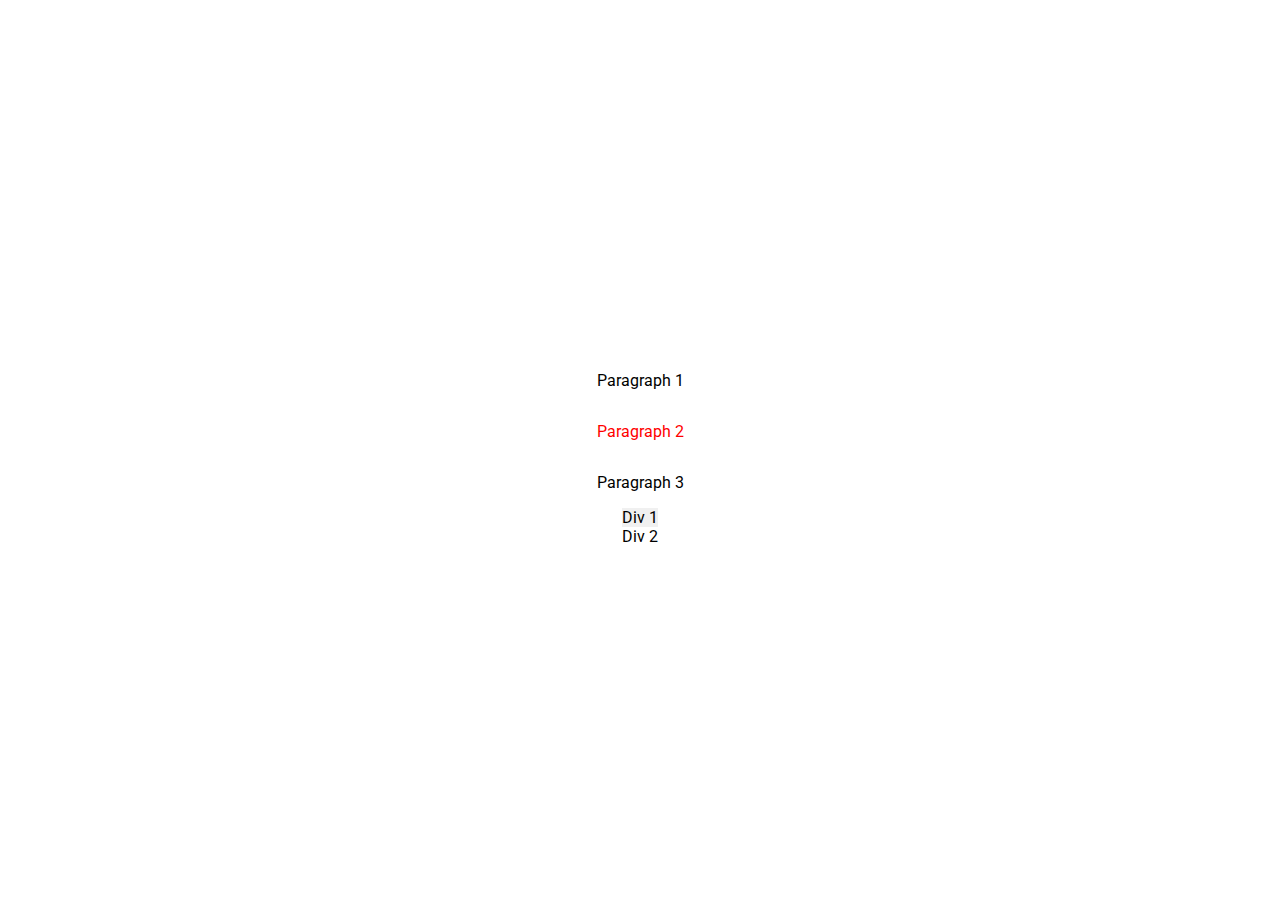
==== 00_project_starter/index.html @ 1c2f5bcd "adding Project 50" ====
<!DOCTYPE html>
<html lang="en">
<head>
    <meta charset="UTF-8">
    <meta name="viewport" content="width=device-width, initial-scale=1.0">
    <link rel="stylesheet" href="style.css">
    <title>boiler</title>
</head>
<body>
    <p>Paragraph 1</p>
    <p>Paragraph 2</p>
    <p>Paragraph 3</p>
    <div>Div 1</div>
    <div>Div 2</div>  
</body>
</html>
---- 00_project_starter/style.css ----
@import url('https://fonts.googleapis.com/css2?family=Roboto:wght@400;700&display=swap');

*{
    box-sizing: border-box;
}

body{
    font-family: 'Roboto', sans-serif;
    display: flex;
    flex-direction: column; 
    align-items: center;
    justify-content: center;
    height: 100vh;
    overflow: hidden;
    margin: 0;
}

p:nth-of-type(2) {
    color: red;
  }
  
  div:nth-of-type(odd) {
    background-color: #f0f0f0;
  }
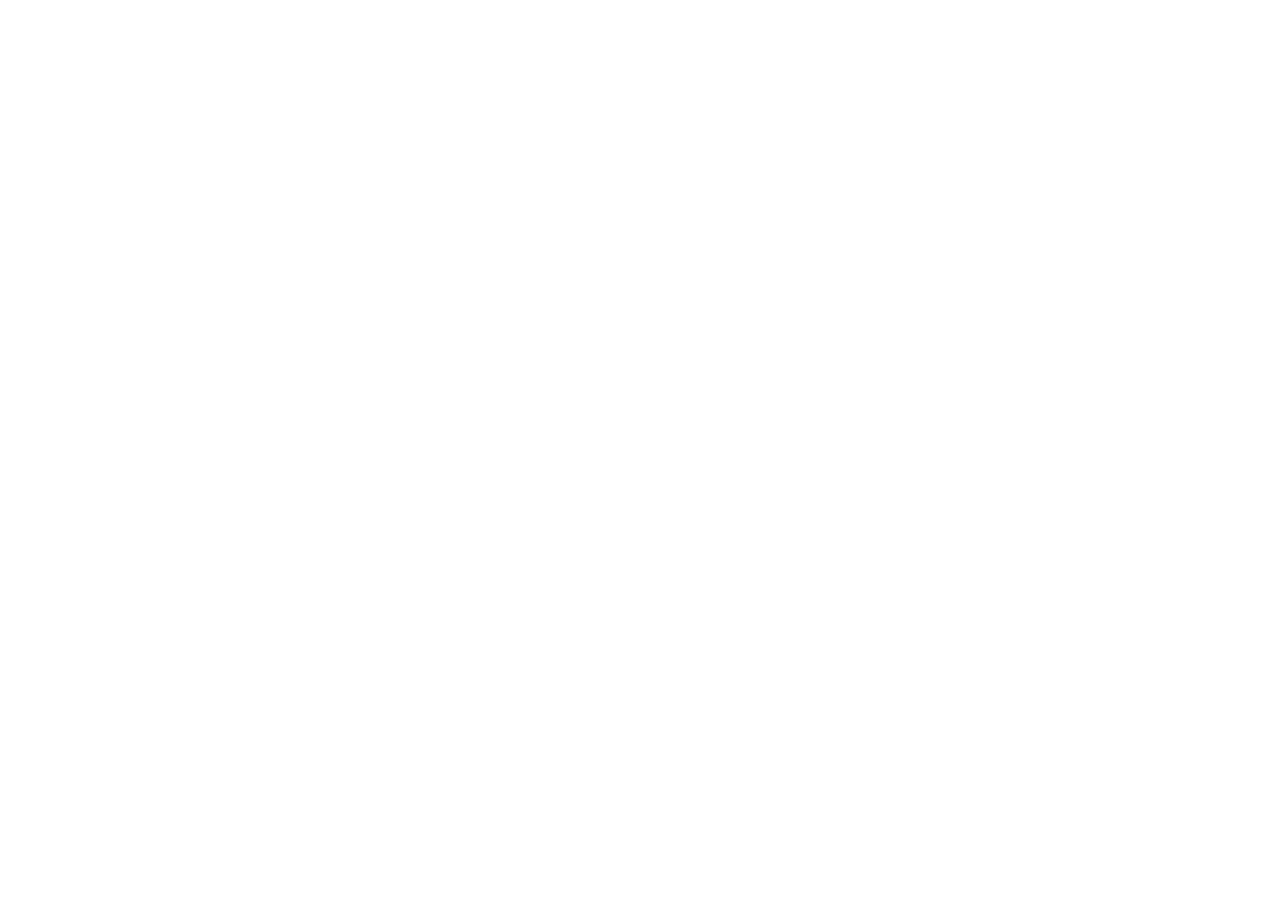
==== commit 15607ef3: "update project Boiler" ====
--- a/00_project_starter/index.html
+++ b/00_project_starter/index.html
@@ -7,10 +7,6 @@
     <title>boiler</title>
 </head>
 <body>
-    <p>Paragraph 1</p>
-    <p>Paragraph 2</p>
-    <p>Paragraph 3</p>
-    <div>Div 1</div>
-    <div>Div 2</div>  
+
 </body>
 </html>--- a/00_project_starter/style.css
+++ b/00_project_starter/style.css
@@ -14,11 +14,3 @@
     overflow: hidden;
     margin: 0;
 }
-
-p:nth-of-type(2) {
-    color: red;
-  }
-  
-  div:nth-of-type(odd) {
-    background-color: #f0f0f0;
-  }